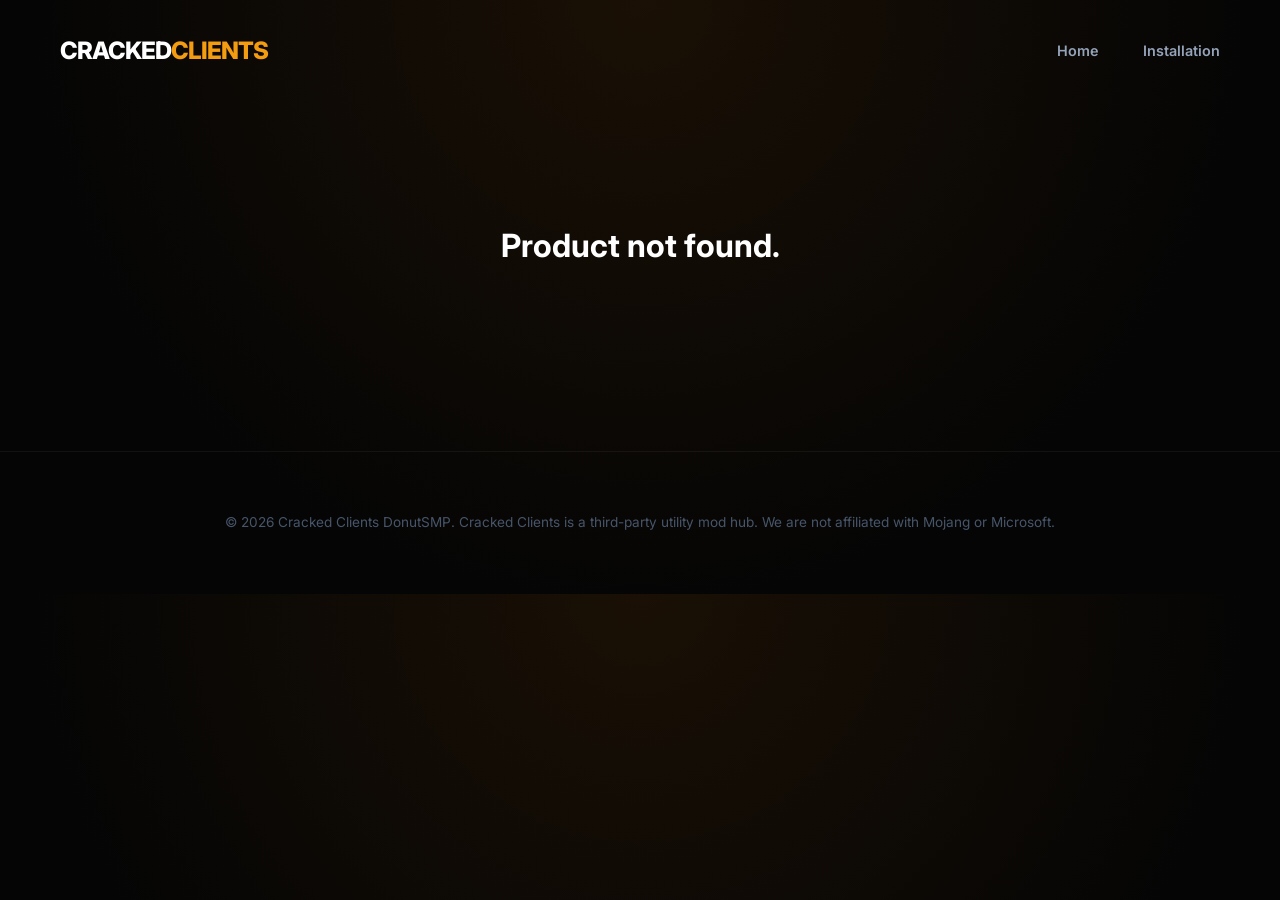
==== detail.html @ e1b6e2d9 "Improve status display logic in detail.html Refactor status element handling to add/remove class bas" ====
<!DOCTYPE html>
<html lang="en">
<head>
    <meta charset="UTF-8">
    <meta name="viewport" content="width=device-width, initial-scale=1.0">
    <title>Tool Details | Cracked Clients</title>
    <!-- Fonts and Styling -->
     <link rel="icon" href="data:image/svg+xml,<svg xmlns=%22http://www.w3.org/2000/svg%22 viewBox=%220 0 100 100%22><text y=%22.9em%22 font-size=%2290%22>🍩</text></svg>">    
    <link href="https://fonts.googleapis.com/css2?family=Inter:wght@400;600;800&display=swap" rel="stylesheet">
    <link rel="stylesheet" href="https://fonts.googleapis.com/css2?family=Material+Symbols+Outlined:opsz,wght,FILL,GRAD@24,400,0,0" />
    <link rel="stylesheet" href="style.css">
</head>
<body class="detail-page">

    <!-- Navigation Bar -->
    <nav class="navbar">
        <div class="logo">CRACKED<span>CLIENTS</span></div>
        <div class="nav-links">
            <a href="index.html">Home</a>
            <a href="index.html#installation">Installation</a>
        </div>
    </nav>

    <div class="container detail-container">
        <!-- Top Section: Main Content & Media -->
        <div class="detail-top-grid">
            <div class="main-info-card">
                <span class="status-badge" id="det-status">UNDETECTED</span>
                <h1 id="det-title" style="font-size: 3.5rem; margin: 15px 0; font-weight: 800;">Loading...</h1>
                <p id="det-desc" style="color: var(--text-dim); font-size: 1.1rem; margin-bottom: 25px;"></p>
                
                <div class="tags" id="det-tags"></div>
                
                <div class="action-btns">
                    <a href="#" class="btn-download" id="download-link">Download</a>
                    <a href="index.html" class="btn-back">Back To All Mods</a>
                </div>
            </div>

            <div class="side-panel">
                <!-- Media Card with 16:9 Aspect Ratio -->
                <div class="media-card">
                    <img src="" alt="Preview" id="det-img">
                </div>
                
                <!-- Stats Grid -->
                <div class="stats-grid">
                    <div class="stat-box">
                        <span class="req-label">MINECRAFT VERSION</span>
                        <strong id="det-ver"></strong>
                    </div>
                    <div class="stat-box">
                        <span class="req-label">REQUIREMENTS</span>
                        <strong id="det-req"></strong>
                    </div>
                    <div class="stat-box">
                        <span class="req-label">SIZE</span>
                        <strong id="det-size"></strong>
                    </div>
                    <div class="stat-box">
                        <span class="req-label">TOTAL DOWNLOADS</span>
                        <strong id="det-dl"></strong>
                    </div>
                </div>
            </div>
        </div>

        <!-- Bottom Section: Detailed Lists -->
        <div class="detail-bottom-grid">
            <div class="info-card">
                <h3 style="margin-bottom: 15px; color: var(--accent);">Highlights</h3>
                <ul id="det-highlights" class="detail-list"></ul>
            </div>
            <div class="info-card">
                <h3 style="margin-bottom: 15px; color: var(--accent);">Usage Notes</h3>
                <ul id="det-usage" class="detail-list"></ul>
            </div>
            <div class="info-card">
                <h3 style="margin-bottom: 15px; color: var(--accent);">Quick Install</h3>
                <ul class="detail-list">
                    <li>Install Fabric Loader and Fabric API</li>
                    <li>Move the jar file into .minecraft/mods</li>
                    <li>Start Minecraft with Fabric profile</li>
                </ul>
            </div>
        </div>
    </div>

    <!-- Footer -->
    <footer style="padding: 60px; text-align: center; color: #475569; font-size: 0.85rem; border-top: 1px solid rgba(255,255,255,0.05);">
        <p>&copy; 2026 Cracked Clients DonutSMP. Cracked Clients is a third-party utility mod hub. We are not affiliated with Mojang or Microsoft.</p>
    </footer>

    <!-- Logic for Dynamic Loading and Fallbacks -->
    <script>
        async function loadDetail() {
            try {
                const params = new URLSearchParams(window.location.search);
                const id = params.get('id');
                const response = await fetch('./products.json');
                const products = await response.json();
                const p = products.find(item => item.id === id);

                if (p) {
                    // Update Text Data
                    document.title = `${p.name} | Cracked Clients DonutSMP`;
                    document.getElementById('det-title').innerText = p.name;
                    const statusEl = document.getElementById('det-status');
                    statusEl.innerText = p.status;
                    if (p.status && p.status.trim().toUpperCase() === 'DETECTED') {
                        statusEl.classList.add('detected');
                    } else {
                        statusEl.classList.remove('detected');
                    }
                    document.getElementById('det-desc').innerText = p.description;
                    document.getElementById('det-ver').innerText = p.version;
                    document.getElementById('det-size').innerText = p.size;
                    document.getElementById('det-dl').innerText = p.downloads;
                    
                    // Handle Download Link
                    const dlBtn = document.getElementById('download-link');
                    dlBtn.href = p.download_url || "#";
                    // Force the browser to download the file
                    if (p.download_url && p.download_url !== "#") {
                        dlBtn.setAttribute('download', p.download_url.split('/').pop());
                    }

                    // Image Fallback Logic (16:9 branded placeholder)
                    const imgElement = document.getElementById('det-img');
                    const fallback = "https://placehold.co/1920x1080/1a1a1f/f39c12?text=For+Legal+Reason+Preview+Unavailable";

                    imgElement.src = p.image || fallback;
                    imgElement.alt = `${p.name} - DonutSMP Client Mods Preview`; 

                    imgElement.onerror = function() {
                        this.src = fallback;
                        this.alt = "Preview Unavailable for this DonutSMP Mod";
                        this.onerror = null;
                    };
                    
                    // Inject List Data
                    document.getElementById('det-tags').innerHTML = p.tags.map(t => `<span class="tag">${t}</span>`).join('');
                    document.getElementById('det-req').innerHTML = p.requirements.join('<br>');
                    document.getElementById('det-highlights').innerHTML = p.highlights.map(h => `<li>${h}</li>`).join('');
                    document.getElementById('det-usage').innerHTML = p.usage.map(u => `<li>${u}</li>`).join('');
                } else {
                    // Redirect or Error if product ID is invalid
                    document.querySelector('.detail-container').innerHTML = "<h1 style='text-align:center; padding:100px;'>Product not found.</h1>";
                }
            } catch (e) {
                console.error("Critical error loading product details:", e);
            }
        }
        
        window.addEventListener('DOMContentLoaded', loadDetail);
    </script>
</body>
</html>
---- style.css ----
/* --- Root Variables & Color Palette --- */
:root {
    --bg: #050505;
    --card-bg: rgba(20, 20, 25, 0.7);
    --accent: #f39c12; /* Brand Orange */
    --accent-alt: #e67e22;
    --text-main: #ffffff;
    --text-dim: #94a3b8;
    --glass-border: rgba(255, 255, 255, 0.08);
    --status-green: #22c55e;
    --status-red: #ef4444;
    --version-blue: #818cf8;
}

/* --- Base Styles --- */
* {
    margin: 0;
    padding: 0;
    box-sizing: border-box;
}

html {
    scroll-behavior: smooth;
    scroll-snap-type: y proximity; /* Enables magnetic scroll snapping */
}

body {
    background-color: var(--bg);
    /* Radial gradient matching the high-end gaming aesthetic */
    background-image: radial-gradient(circle at top center, #1a1005 0%, #050505 70%);
    color: var(--text-main);
    font-family: 'Inter', sans-serif;
    line-height: 1.6;
    overflow-x: hidden;
}

.container {
    max-width: 1200px;
    margin: 0 auto;
    padding: 0 20px;
}

/* --- Navigation --- */
.navbar {
    display: flex;
    justify-content: space-between;
    padding: 2rem 0;
    align-items: center;
    max-width: 1200px;
    margin: 0 auto;
    padding-left: 20px;
    padding-right: 20px;
    position: absolute;
    top: 0;
    left: 0;
    right: 0;
    z-index: 100;
}

.logo {
    font-weight: 800;
    font-size: 1.5rem;
    letter-spacing: -1px;
}

.logo span {
    color: var(--accent);
}

.nav-links a {
    color: var(--text-dim);
    text-decoration: none;
    margin-left: 2.5rem;
    font-size: 0.9rem;
    font-weight: 600;
    transition: 0.3s;
}

.nav-links a:hover {
    color: var(--accent);
}

/* --- Hero Section (Full Screen) --- */
.hero {
    height: 100vh;
    display: flex;
    flex-direction: column;
    justify-content: center;
    align-items: center;
    text-align: center;
    padding: 0 20px;
    position: relative;
    scroll-snap-align: start;
}

.hero h1 {
    font-size: 4.5rem;
    font-weight: 800;
    letter-spacing: -3px;
    margin-bottom: 20px;
    line-height: 1.1;
}

.gradient-text {
    background: linear-gradient(90deg, var(--accent), #fff);
    -webkit-background-clip: text;
    -webkit-text-fill-color: transparent;
}

.hero p {
    color: var(--text-dim);
    font-size: 1.25rem;
    max-width: 650px;
    margin: 0 auto;
}

/* Bouncing Arrow */
.scroll-indicator {
    position: absolute;
    bottom: 30px;
    left: 50%;
    transform: translateX(-50%);
    color: var(--accent);
    text-decoration: none;
    transition: 0.3s;
}

.scroll-indicator .material-symbols-outlined {
    font-size: 3rem;
    animation: bounce 2s infinite;
}

@keyframes bounce {
    0%, 20%, 50%, 80%, 100% {transform: translateY(0);}
    40% {transform: translateY(-12px);}
    60% {transform: translateY(-6px);}
}

/* --- Product Grid Section --- */
#mods {
    scroll-snap-align: start;
    padding-top: 100px;
    padding-bottom: 100px;
}

.grid {
    display: grid;
    grid-template-columns: repeat(3, 1fr);
    gap: 30px;
}

@media (max-width: 1024px) {
    .grid { grid-template-columns: repeat(2, 1fr); }
}

@media (max-width: 650px) {
    .grid { grid-template-columns: 1fr; }
    .hero h1 { font-size: 3rem; }
}

/* --- Product Card --- */
.card {
    background: var(--card-bg);
    backdrop-filter: blur(12px);
    border: 1px solid var(--glass-border);
    border-radius: 24px;
    padding: 28px;
    text-decoration: none;
    color: inherit;
    transition: all 0.4s cubic-bezier(0.175, 0.885, 0.32, 1.275);
    display: flex;
    flex-direction: column;
    position: relative;
    overflow: hidden;
}

.card:hover {
    transform: translateY(-10px);
    border-color: rgba(243, 156, 18, 0.4);
    box-shadow: 0 20px 40px rgba(0, 0, 0, 0.6);
}

.card-header h3 {
    font-size: 1.8rem;
    font-weight: 800;
    margin-bottom: 4px;
}

.version-tag {
    color: var(--version-blue);
    font-size: 0.95rem;
    font-weight: 600;
    display: block;
    margin-bottom: 15px;
}

.status-row {
    display: flex;
    align-items: center;
    gap: 10px;
    margin-bottom: 18px;
}

.status-dot {
    width: 8px;
    height: 8px;
    background: var(--status-green);
    border-radius: 50%;
    box-shadow: 0 0 10px var(--status-green);
}

.status-text {
    color: var(--status-green);
    font-weight: 800;
    font-size: 0.85rem;
    letter-spacing: 1.5px;
    text-transform: uppercase;
}

.status-row.detected .status-dot {
    background: var(--status-red);
    box-shadow: 0 0 10px var(--status-red);
}

.status-row.detected .status-text {
    color: var(--status-red);
}

.size-info {
    display: flex;
    align-items: center;
    gap: 8px;
    color: #64748b;
    font-size: 0.95rem;
    margin-bottom: 18px;
}

.size-info .material-symbols-outlined {
    font-size: 20px;
    color: #e3e3e3;
}

.card-desc {
    color: var(--text-dim);
    font-size: 1rem;
    line-height: 1.6;
    margin-bottom: 25px;
}

/* Tags & Requirements */
.tags, .req-tags {
    display: flex;
    gap: 8px;
    flex-wrap: wrap;
    margin-bottom: 15px;
}

.tag {
    background: rgba(255, 255, 255, 0.05);
    border: 1px solid var(--glass-border);
    padding: 4px 12px;
    border-radius: 10px;
    font-size: 0.8rem;
    color: #94a3b8;
}

.req-label {
    font-size: 0.7rem;
    color: #475569;
    font-weight: 800;
    display: block;
    margin-bottom: 8px;
    letter-spacing: 1px;
    text-transform: uppercase;
}

.req-tag {
    background: rgba(255, 255, 255, 0.03);
    border: 1px solid #334155;
    padding: 4px 10px;
    border-radius: 8px;
    font-size: 0.8rem;
    color: #cbd5e1;
}

.card-footer {
    display: flex;
    justify-content: space-between;
    align-items: center;
    margin-top: auto;
    padding-top: 25px;
    border-top: 1px dashed rgba(255, 255, 255, 0.1);
}

.price-label {
    font-weight: 700;
    color: #fff;
    font-size: 0.9rem;
}

.arrow {
    color: var(--accent);
    font-size: 1.8rem;
    transition: transform 0.3s ease;
}

.card:hover .arrow {
    transform: translateX(10px);
}

/* --- Installation Section --- */
.installation-section {
    background: rgba(10, 10, 15, 0.4);
    padding: 100px 0;
    border-top: 1px solid var(--glass-border);
    scroll-snap-align: start;
}

.section-header h2 {
    font-size: 3rem;
    font-weight: 800;
    background: linear-gradient(90deg, var(--accent), #fff);
    -webkit-background-clip: text;
    -webkit-text-fill-color: transparent;
    margin-bottom: 15px;
}

.steps-grid {
    display: grid;
    grid-template-columns: repeat(auto-fit, minmax(250px, 1fr));
    gap: 25px;
}

.step-card {
    background: var(--card-bg);
    border: 1px solid var(--glass-border);
    border-radius: 28px;
    padding: 40px 25px;
    text-align: center;
}

.step-number {
    width: 60px;
    height: 60px;
    background: linear-gradient(135deg, var(--accent), var(--accent-alt));
    color: #000;
    border-radius: 50%;
    display: flex;
    align-items: center;
    justify-content: center;
    font-weight: 900;
    font-size: 1.5rem;
    margin: 0 auto 25px;
}

.code-inline {
    background: rgba(243, 156, 18, 0.1);
    color: var(--accent);
    padding: 2px 6px;
    border-radius: 4px;
    font-family: monospace;
}

.key-bind {
    background: #1a1a1f;
    border: 1px solid var(--glass-border);
    color: var(--accent);
    padding: 3px 8px;
    border-radius: 6px;
    font-weight: 700;
    box-shadow: 0 2px 0 #000;
}

/* --- Detail Page Specifics --- */
.detail-container { padding-top: 120px; margin-bottom: 80px; }

.detail-top-grid {
    display: grid;
    grid-template-columns: 1.2fr 0.8fr;
    gap: 30px;
    margin-bottom: 40px;
}

@media (max-width: 900px) {
    .detail-top-grid { grid-template-columns: 1fr; }
}

.main-info-card, .info-card, .stat-box, .media-card {
    background: var(--card-bg);
    border: 1px solid var(--glass-border);
    border-radius: 20px;
    padding: 30px;
}

.media-card {
    aspect-ratio: 16 / 9;
    padding: 0;
    overflow: hidden;
    display: flex;
}

.media-card img {
    width: 100%;
    height: 100%;
    object-fit: cover;
}

.status-badge {
    background: rgba(34, 197, 94, 0.1);
    color: var(--status-green);
    padding: 6px 16px;
    border-radius: 50px;
    font-size: 0.75rem;
    font-weight: 800;
    text-transform: uppercase;
}

.status-badge.detected {
    background: rgba(239, 68, 68, 0.15);
    color: var(--status-red);
    border: 1px solid rgba(239, 68, 68, 0.3);
}

.action-btns { display: flex; gap: 15px; margin-top: 35px; }

.btn-download {
    background: linear-gradient(135deg, var(--accent), var(--accent-alt));
    padding: 14px 35px;
    border-radius: 12px;
    text-decoration: none;
    font-weight: 800;
    color: #000;
    transition: 0.3s;
}

.btn-download:hover { transform: translateY(-3px); filter: brightness(1.1); }

.btn-back {
    background: rgba(255, 255, 255, 0.05);
    border: 1px solid var(--glass-border);
    padding: 14px 25px;
    border-radius: 12px;
    text-decoration: none;
    color: white;
    transition: 0.3s;
}

.btn-back:hover { background: rgba(255,255,255,0.1); color: var(--accent); }

.stats-grid { display: grid; grid-template-columns: 1fr 1fr; gap: 15px; margin-top: 20px; }

.stat-box strong { display: block; font-size: 1.1rem; color: #fff; margin-top: 5px; }

.detail-bottom-grid {
    display: grid;
    grid-template-columns: repeat(3, 1fr);
    gap: 20px;
}

@media (max-width: 900px) {
    .detail-bottom-grid { grid-template-columns: 1fr; }
}

.detail-list { list-style: none; padding-top: 15px; }

.detail-list li {
    color: var(--text-dim);
    font-size: 0.95rem;
    margin-bottom: 12px;
    padding-left: 25px;
    position: relative;
}

.detail-list li::before {
    content: "•";
    color: var(--accent);
    position: absolute;
    left: 0;
    font-weight: bold;
}

/* Update this section in your style.css */
.step-card a {
    color: var(--accent); /* Forces the link to be brand orange */
    text-decoration: none;
    font-weight: 600;
    transition: 0.3s;
}

.step-card a:hover {
    text-decoration: underline;
    filter: brightness(1.2);
}

/* Optional: Ensure it stays orange even after being clicked */
.step-card a:visited {
    color: var(--accent);
}

/* --- Warning Modal Popup for Detected Mods --- */
.modal-overlay {
    position: fixed;
    top: 0;
    left: 0;
    width: 100vw;
    height: 100vh;
    background: rgba(0, 0, 0, 0.8);
    backdrop-filter: blur(10px);
    -webkit-backdrop-filter: blur(10px);
    display: flex;
    align-items: center;
    justify-content: center;
    z-index: 10000;
    padding: 20px;
    opacity: 0;
    visibility: hidden;
    transition: opacity 0.25s ease, visibility 0.25s ease;
}

.modal-overlay.active {
    opacity: 1;
    visibility: visible;
}

.modal-box {
    background: #111116;
    border: 1px solid rgba(239, 68, 68, 0.4);
    box-shadow: 0 25px 60px rgba(0, 0, 0, 0.9), 0 0 50px rgba(239, 68, 68, 0.2);
    border-radius: 24px;
    max-width: 480px;
    width: 100%;
    padding: 35px 30px;
    text-align: center;
    transform: scale(0.92) translateY(15px);
    transition: transform 0.3s cubic-bezier(0.175, 0.885, 0.32, 1.275);
    position: relative;
}

.modal-overlay.active .modal-box {
    transform: scale(1) translateY(0);
}

.modal-icon-wrapper {
    width: 72px;
    height: 72px;
    margin: 0 auto 20px;
    border-radius: 50%;
    background: rgba(239, 68, 68, 0.12);
    border: 1px solid rgba(239, 68, 68, 0.3);
    display: flex;
    align-items: center;
    justify-content: center;
    box-shadow: 0 0 25px rgba(239, 68, 68, 0.25);
}

.modal-icon-wrapper .material-symbols-outlined {
    font-size: 38px;
    color: var(--status-red);
}

.modal-title {
    font-size: 1.4rem;
    font-weight: 800;
    color: #ffffff;
    margin-bottom: 12px;
    letter-spacing: -0.5px;
}

.modal-warning-text {
    color: var(--status-red);
    font-weight: 800;
    font-size: 1.05rem;
    margin-bottom: 12px;
    letter-spacing: 0.5px;
    line-height: 1.4;
    text-transform: uppercase;
}

.modal-desc {
    color: var(--text-dim);
    font-size: 0.95rem;
    line-height: 1.5;
    margin-bottom: 28px;
}

.modal-actions {
    display: flex;
    gap: 12px;
    justify-content: center;
}

.btn-modal-cancel {
    flex: 1;
    padding: 13px 20px;
    border-radius: 12px;
    background: rgba(255, 255, 255, 0.06);
    border: 1px solid var(--glass-border);
    color: #fff;
    font-weight: 700;
    font-size: 0.95rem;
    cursor: pointer;
    font-family: inherit;
    transition: 0.2s;
}

.btn-modal-cancel:hover {
    background: rgba(255, 255, 255, 0.12);
    color: #fff;
}

.btn-modal-proceed {
    flex: 1;
    padding: 13px 20px;
    border-radius: 12px;
    background: linear-gradient(135deg, #ef4444, #b91c1c);
    border: none;
    color: #fff;
    font-weight: 800;
    font-size: 0.95rem;
    cursor: pointer;
    text-decoration: none;
    display: inline-flex;
    align-items: center;
    justify-content: center;
    font-family: inherit;
    transition: 0.2s;
    box-shadow: 0 4px 15px rgba(239, 68, 68, 0.4);
}

.btn-modal-proceed:hover {
    filter: brightness(1.15);
    transform: translateY(-2px);
}
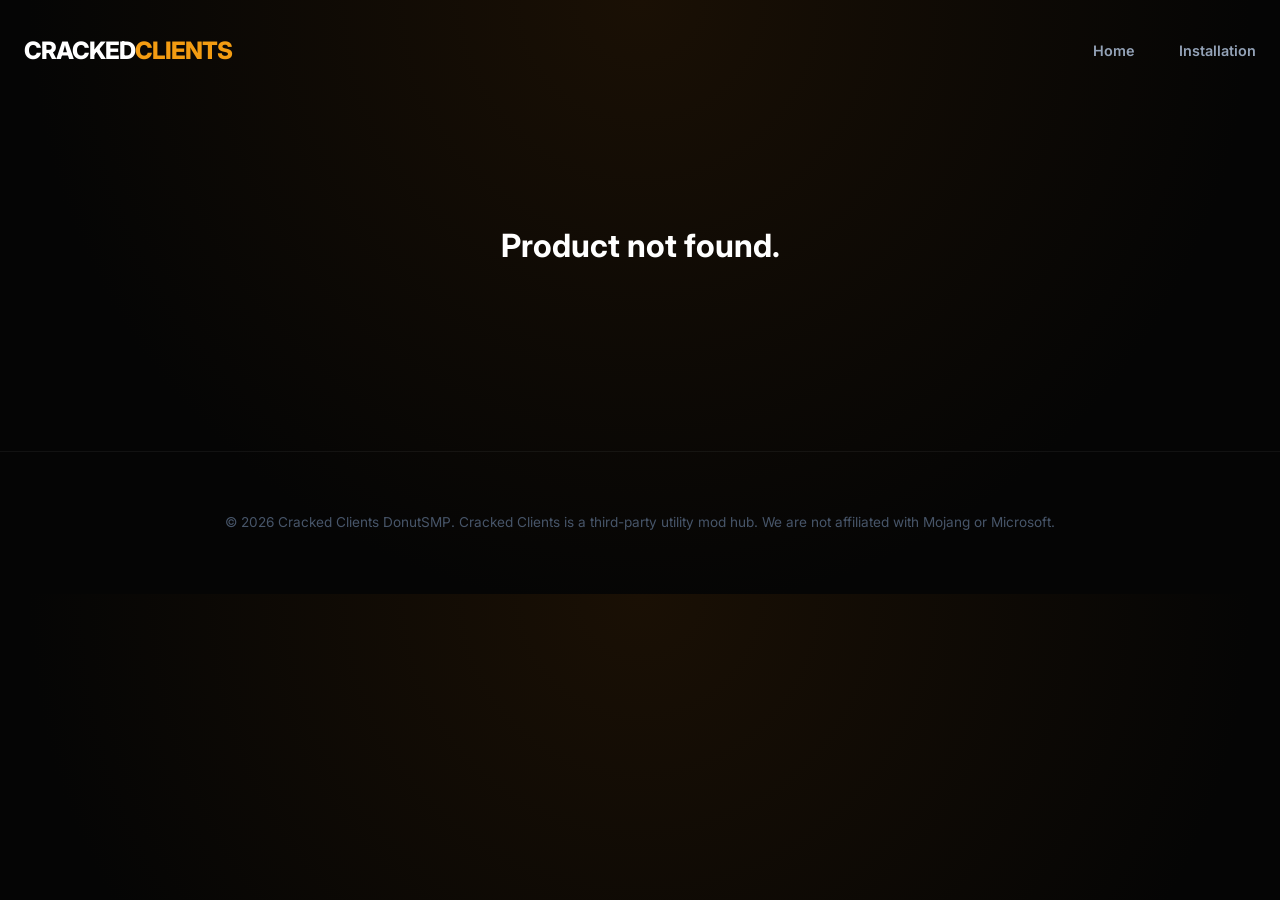
==== commit e6c643b7: "Improve download link and version modal handling Refactor download link handling and version selecti" ====
--- a/detail.html
+++ b/detail.html
@@ -1,15 +1,44 @@
 <!DOCTYPE html>
 <html lang="en">
+
 <head>
     <meta charset="UTF-8">
     <meta name="viewport" content="width=device-width, initial-scale=1.0">
-    <title>Tool Details | Cracked Clients</title>
+    <title>Tool Details | Cracked Clients DonutSMP</title>
+
+    <!-- SEO & Metadata -->
+    <meta name="description" id="meta-desc"
+        content="Download undetected DonutSMP clients, cheats, and mods with direct download links and full installation guides.">
+    <meta name="keywords"
+        content="DonutSMP cheat, DonutSMP client, Meteor Client, Krypton Client, Vape V4, DonutSMP mods, DonutSMP Rig, free Minecraft clients">
+    <meta name="robots" content="index, follow">
+
+    <!-- Open Graph / Discord Embeds -->
+    <meta property="og:type" content="website">
+    <meta property="og:title" id="og-title" content="Tool Details | Cracked Clients DonutSMP">
+    <meta property="og:description" id="og-desc"
+        content="Download undetected DonutSMP clients, cheats, and mods with direct download links.">
+    <meta property="og:image" id="og-img" content="https://donutsmp-mods.github.io/img/krypton.png">
+
+    <!-- Twitter Card -->
+    <meta name="twitter:card" content="summary_large_image">
+    <meta name="twitter:title" id="tw-title" content="Tool Details | Cracked Clients DonutSMP">
+    <meta name="twitter:description" id="tw-desc"
+        content="Download undetected DonutSMP clients, cheats, and mods with direct download links.">
+    <meta name="twitter:image" id="tw-img" content="https://donutsmp-mods.github.io/img/krypton.png">
+
+    <!-- Favicon & Search Engine Logos -->
+    <link rel="icon" type="image/x-icon" href="favicon.ico">
+    <link rel="icon" type="image/png" sizes="192x192" href="favicon.png">
+    <link rel="apple-touch-icon" href="favicon.png">
+
     <!-- Fonts and Styling -->
-     <link rel="icon" href="data:image/svg+xml,<svg xmlns=%22http://www.w3.org/2000/svg%22 viewBox=%220 0 100 100%22><text y=%22.9em%22 font-size=%2290%22>🍩</text></svg>">    
     <link href="https://fonts.googleapis.com/css2?family=Inter:wght@400;600;800&display=swap" rel="stylesheet">
-    <link rel="stylesheet" href="https://fonts.googleapis.com/css2?family=Material+Symbols+Outlined:opsz,wght,FILL,GRAD@24,400,0,0" />
+    <link rel="stylesheet"
+        href="https://fonts.googleapis.com/css2?family=Material+Symbols+Outlined:opsz,wght,FILL,GRAD@24,400,0,0" />
     <link rel="stylesheet" href="style.css">
 </head>
+
 <body class="detail-page">
 
     <!-- Navigation Bar -->
@@ -28,9 +57,9 @@
                 <span class="status-badge" id="det-status">UNDETECTED</span>
                 <h1 id="det-title" style="font-size: 3.5rem; margin: 15px 0; font-weight: 800;">Loading...</h1>
                 <p id="det-desc" style="color: var(--text-dim); font-size: 1.1rem; margin-bottom: 25px;"></p>
-                
+
                 <div class="tags" id="det-tags"></div>
-                
+
                 <div class="action-btns">
                     <a href="#" class="btn-download" id="download-link">Download</a>
                     <a href="index.html" class="btn-back">Back To All Mods</a>
@@ -42,7 +71,7 @@
                 <div class="media-card">
                     <img src="" alt="Preview" id="det-img">
                 </div>
-                
+
                 <!-- Stats Grid -->
                 <div class="stats-grid">
                     <div class="stat-box">
@@ -86,12 +115,31 @@
         </div>
     </div>
 
+    <!-- Version Selection Modal -->
+    <div id="version-modal" class="modal-overlay">
+        <div class="modal-box version-modal-box">
+            <button type="button" class="modal-close-btn" id="version-modal-close" aria-label="Close modal">&times;</button>
+            <div class="version-modal-header">
+                <div class="version-modal-icon">
+                    <span class="material-symbols-outlined">download_for_offline</span>
+                </div>
+                <h3 class="modal-title" id="version-modal-title">Select Version</h3>
+                <p class="modal-desc" id="version-modal-desc">Choose your preferred client release to download:</p>
+            </div>
+            <div class="version-list" id="version-list-container">
+                <!-- Dynamically populated from products.json -->
+            </div>
+        </div>
+    </div>
+
     <!-- Footer -->
-    <footer style="padding: 60px; text-align: center; color: #475569; font-size: 0.85rem; border-top: 1px solid rgba(255,255,255,0.05);">
-        <p>&copy; 2026 Cracked Clients DonutSMP. Cracked Clients is a third-party utility mod hub. We are not affiliated with Mojang or Microsoft.</p>
+    <footer
+        style="padding: 60px; text-align: center; color: #475569; font-size: 0.85rem; border-top: 1px solid rgba(255,255,255,0.05);">
+        <p>&copy; 2026 Cracked Clients DonutSMP. Cracked Clients is a third-party utility mod hub. We are not affiliated
+            with Mojang or Microsoft.</p>
     </footer>
 
-    <!-- Logic for Dynamic Loading and Fallbacks -->
+    <!-- Logic for Dynamic Loading, Fallbacks & Version Selection -->
     <script>
         async function loadDetail() {
             try {
@@ -102,8 +150,49 @@
                 const p = products.find(item => item.id === id);
 
                 if (p) {
-                    // Update Text Data
+                    // Update Page Title and SEO Meta Tags dynamically
                     document.title = `${p.name} | Cracked Clients DonutSMP`;
+                    
+                    // Set dynamic canonical URL and og:url for each individual mod
+                    let canonicalTag = document.querySelector('link[rel="canonical"]');
+                    if (!canonicalTag) {
+                        canonicalTag = document.createElement('link');
+                        canonicalTag.rel = 'canonical';
+                        document.head.appendChild(canonicalTag);
+                    }
+                    canonicalTag.href = window.location.href;
+
+                    let ogUrl = document.querySelector('meta[property="og:url"]');
+                    if (!ogUrl) {
+                        ogUrl = document.createElement('meta');
+                        ogUrl.setAttribute('property', 'og:url');
+                        document.head.appendChild(ogUrl);
+                    }
+                    ogUrl.setAttribute('content', window.location.href);
+
+                    const metaDesc = document.getElementById('meta-desc');
+                    if (metaDesc) metaDesc.setAttribute('content', p.description);
+
+                    const ogTitle = document.getElementById('og-title');
+                    if (ogTitle) ogTitle.setAttribute('content', `${p.name} | Cracked Clients DonutSMP`);
+
+                    const ogDesc = document.getElementById('og-desc');
+                    if (ogDesc) ogDesc.setAttribute('content', p.description);
+
+                    const twTitle = document.getElementById('tw-title');
+                    if (twTitle) twTitle.setAttribute('content', `${p.name} | Cracked Clients DonutSMP`);
+
+                    const twDesc = document.getElementById('tw-desc');
+                    if (twDesc) twDesc.setAttribute('content', p.description);
+
+                    if (p.image) {
+                        const fullImageUrl = new URL(p.image, window.location.href).href;
+                        const ogImg = document.getElementById('og-img');
+                        if (ogImg) ogImg.setAttribute('content', fullImageUrl);
+                        const twImg = document.getElementById('tw-img');
+                        if (twImg) twImg.setAttribute('content', fullImageUrl);
+                    }
+
                     document.getElementById('det-title').innerText = p.name;
                     const statusEl = document.getElementById('det-status');
                     statusEl.innerText = p.status;
@@ -116,28 +205,115 @@
                     document.getElementById('det-ver').innerText = p.version;
                     document.getElementById('det-size').innerText = p.size;
                     document.getElementById('det-dl').innerText = p.downloads;
-                    
-                    // Handle Download Link
-                    const dlBtn = document.getElementById('download-link');
-                    dlBtn.href = p.download_url || "#";
-                    // Force the browser to download the file
-                    if (p.download_url && p.download_url !== "#") {
-                        dlBtn.setAttribute('download', p.download_url.split('/').pop());
-                    }
+
+                        // Handle Download Link and Version Selection Modal
+                        const dlBtn = document.getElementById('download-link');
+                        const versionModal = document.getElementById('version-modal');
+                        const versionListContainer = document.getElementById('version-list-container');
+                        const versionModalClose = document.getElementById('version-modal-close');
+
+                        function trackDownload(modId) {
+                            if (!modId) return;
+                            try {
+                                fetch(`https://countapi.mileshilliard.com/api/v1/hit/donutsmp_v1_${modId}`, { method: 'GET', mode: 'cors' }).catch(() => {});
+                            } catch (err) {}
+                        }
+
+                        if (p.versions && Array.isArray(p.versions) && p.versions.length > 1) {
+                            // Render Version Selection Options
+                            document.getElementById('version-modal-title').innerText = `Select ${p.name} Version`;
+                            document.getElementById('version-modal-desc').innerText = `Choose your Minecraft version build for ${p.name}:`;
+                            
+                            versionListContainer.innerHTML = p.versions.map(v => {
+                                let badgeList = [];
+                                if (Array.isArray(v.badges)) {
+                                    badgeList = v.badges;
+                                } else if (v.badge) {
+                                    badgeList = [v.badge];
+                                }
+
+                                const badgesHtml = badgeList.map(b => {
+                                    const bLower = b.toLowerCase();
+                                    let colorClass = 'alt';
+                                    if (bLower.includes('recommend')) colorClass = '';
+                                    else if (bLower.includes('latest') || bLower.includes('active') || bLower.includes('stable')) colorClass = 'green';
+                                    else if (bLower.includes('opsec') || bLower.includes('fabric')) colorClass = 'blue';
+                                    else if (bLower.includes('bypass') || bLower.includes('stealth')) colorClass = 'purple';
+                                    return `<span class="version-badge ${colorClass}">${b}</span>`;
+                                }).join('');
+
+                                const fileName = v.download_url ? v.download_url.split('/').pop() : 'client.jar';
+                                return `
+                                    <div class="version-item-card">
+                                        <div class="version-item-info">
+                                            <div class="version-item-title-row">
+                                                <span class="version-item-name">${v.name || v.version}</span>
+                                                ${badgesHtml}
+                                            </div>
+                                            ${v.desc ? `<p class="version-item-desc">${v.desc}</p>` : ''}
+                                            <span class="version-item-meta">
+                                                <span class="material-symbols-outlined" style="font-size:16px;">folder_zip</span>
+                                                ${v.size || p.size}
+                                            </span>
+                                        </div>
+                                        <a href="${v.download_url || '#'}" download="${fileName}" class="btn-version-download">
+                                            <span class="material-symbols-outlined" style="font-size:18px;">download</span>
+                                            Download
+                                        </a>
+                                    </div>
+                                `;
+                            }).join('');
+
+                            // Attach tracking to version buttons
+                            versionListContainer.querySelectorAll('.btn-version-download').forEach(btn => {
+                                btn.addEventListener('click', () => trackDownload(p.id));
+                            });
+
+                            // Open modal on Download button click
+                            dlBtn.addEventListener('click', function(e) {
+                                e.preventDefault();
+                                versionModal.classList.add('active');
+                            });
+
+                            // Modal Close Listeners
+                            versionModalClose.addEventListener('click', function() {
+                                versionModal.classList.remove('active');
+                            });
+
+                            versionModal.addEventListener('click', function(e) {
+                                if (e.target === versionModal) {
+                                    versionModal.classList.remove('active');
+                                }
+                            });
+
+                            // Close on ESC key
+                            document.addEventListener('keydown', function(e) {
+                                if (e.key === 'Escape' && versionModal.classList.contains('active')) {
+                                    versionModal.classList.remove('active');
+                                }
+                            });
+                        } else {
+                            // Single version direct download
+                            dlBtn.href = p.download_url || "#";
+                            if (p.download_url && p.download_url !== "#") {
+                                dlBtn.setAttribute('download', p.download_url.split('/').pop());
+                            }
+                            dlBtn.addEventListener('click', () => trackDownload(p.id));
+                        }
 
                     // Image Fallback Logic (16:9 branded placeholder)
                     const imgElement = document.getElementById('det-img');
                     const fallback = "https://placehold.co/1920x1080/1a1a1f/f39c12?text=For+Legal+Reason+Preview+Unavailable";
 
                     imgElement.src = p.image || fallback;
-                    imgElement.alt = `${p.name} - DonutSMP Client Mods Preview`; 
-
-                    imgElement.onerror = function() {
+                    imgElement.alt = `${p.name} - DonutSMP Client Mods Preview`;
+
+                    imgElement.onerror = function () {
                         this.src = fallback;
                         this.alt = "Preview Unavailable for this DonutSMP Mod";
                         this.onerror = null;
                     };
-                    
+
                     // Inject List Data
                     document.getElementById('det-tags').innerHTML = p.tags.map(t => `<span class="tag">${t}</span>`).join('');
                     document.getElementById('det-req').innerHTML = p.requirements.join('<br>');
@@ -151,8 +327,9 @@
                 console.error("Critical error loading product details:", e);
             }
         }
-        
+
         window.addEventListener('DOMContentLoaded', loadDetail);
     </script>
 </body>
+
 </html>
--- a/style.css
+++ b/style.css
@@ -2,7 +2,8 @@
 :root {
     --bg: #050505;
     --card-bg: rgba(20, 20, 25, 0.7);
-    --accent: #f39c12; /* Brand Orange */
+    --accent: #f39c12;
+    /* Brand Orange */
     --accent-alt: #e67e22;
     --text-main: #ffffff;
     --text-dim: #94a3b8;
@@ -21,7 +22,8 @@
 
 html {
     scroll-behavior: smooth;
-    scroll-snap-type: y proximity; /* Enables magnetic scroll snapping */
+    scroll-snap-type: y proximity;
+    /* Enables magnetic scroll snapping */
 }
 
 body {
@@ -35,9 +37,9 @@
 }
 
 .container {
-    max-width: 1200px;
+    max-width: 1280px;
     margin: 0 auto;
-    padding: 0 20px;
+    padding: 0 24px;
 }
 
 /* --- Navigation --- */
@@ -46,10 +48,10 @@
     justify-content: space-between;
     padding: 2rem 0;
     align-items: center;
-    max-width: 1200px;
+    max-width: 1280px;
     margin: 0 auto;
-    padding-left: 20px;
-    padding-right: 20px;
+    padding-left: 24px;
+    padding-right: 24px;
     position: absolute;
     top: 0;
     left: 0;
@@ -131,9 +133,22 @@
 }
 
 @keyframes bounce {
-    0%, 20%, 50%, 80%, 100% {transform: translateY(0);}
-    40% {transform: translateY(-12px);}
-    60% {transform: translateY(-6px);}
+
+    0%,
+    20%,
+    50%,
+    80%,
+    100% {
+        transform: translateY(0);
+    }
+
+    40% {
+        transform: translateY(-12px);
+    }
+
+    60% {
+        transform: translateY(-6px);
+    }
 }
 
 /* --- Product Grid Section --- */
@@ -145,60 +160,90 @@
 
 .grid {
     display: grid;
-    grid-template-columns: repeat(3, 1fr);
-    gap: 30px;
-}
-
-@media (max-width: 1024px) {
-    .grid { grid-template-columns: repeat(2, 1fr); }
-}
-
-@media (max-width: 650px) {
-    .grid { grid-template-columns: 1fr; }
-    .hero h1 { font-size: 3rem; }
+    grid-template-columns: repeat(4, 1fr);
+    gap: 20px;
+}
+
+@media (max-width: 1180px) {
+    .grid {
+        grid-template-columns: repeat(3, 1fr);
+        gap: 18px;
+    }
+}
+
+@media (max-width: 860px) {
+    .grid {
+        grid-template-columns: repeat(2, 1fr);
+        gap: 16px;
+    }
+}
+
+@media (max-width: 540px) {
+    .grid {
+        grid-template-columns: 1fr;
+    }
+
+    .hero h1 {
+        font-size: 2.8rem;
+    }
 }
 
 /* --- Product Card --- */
 .card {
     background: var(--card-bg);
     backdrop-filter: blur(12px);
+    -webkit-backdrop-filter: blur(12px);
     border: 1px solid var(--glass-border);
-    border-radius: 24px;
-    padding: 28px;
+    border-radius: 20px;
+    padding: 24px 20px;
     text-decoration: none;
     color: inherit;
-    transition: all 0.4s cubic-bezier(0.175, 0.885, 0.32, 1.275);
+    transition: all 0.35s cubic-bezier(0.175, 0.885, 0.32, 1.275);
     display: flex;
     flex-direction: column;
+    height: 100%;
     position: relative;
     overflow: hidden;
 }
 
 .card:hover {
-    transform: translateY(-10px);
-    border-color: rgba(243, 156, 18, 0.4);
-    box-shadow: 0 20px 40px rgba(0, 0, 0, 0.6);
+    transform: translateY(-8px);
+    border-color: rgba(243, 156, 18, 0.45);
+    box-shadow: 0 16px 36px rgba(0, 0, 0, 0.6), 0 0 20px rgba(243, 156, 18, 0.08);
+}
+
+.card-content {
+    display: flex;
+    flex-direction: column;
+    height: 100%;
+    flex: 1;
 }
 
 .card-header h3 {
-    font-size: 1.8rem;
+    font-size: 1.35rem;
     font-weight: 800;
     margin-bottom: 4px;
+    line-height: 1.3;
+    display: -webkit-box;
+    -webkit-line-clamp: 1;
+    -webkit-box-orient: vertical;
+    overflow: hidden;
+    text-overflow: ellipsis;
 }
 
 .version-tag {
     color: var(--version-blue);
-    font-size: 0.95rem;
+    font-size: 0.85rem;
     font-weight: 600;
     display: block;
-    margin-bottom: 15px;
+    margin-bottom: 12px;
 }
 
 .status-row {
     display: flex;
     align-items: center;
-    gap: 10px;
-    margin-bottom: 18px;
+    gap: 8px;
+    margin-bottom: 12px;
 }
 
 .status-dot {
@@ -206,20 +251,21 @@
     height: 8px;
     background: var(--status-green);
     border-radius: 50%;
-    box-shadow: 0 0 10px var(--status-green);
+    box-shadow: 0 0 8px var(--status-green);
+    flex-shrink: 0;
 }
 
 .status-text {
     color: var(--status-green);
     font-weight: 800;
-    font-size: 0.85rem;
-    letter-spacing: 1.5px;
+    font-size: 0.8rem;
+    letter-spacing: 1.2px;
     text-transform: uppercase;
 }
 
 .status-row.detected .status-dot {
     background: var(--status-red);
-    box-shadow: 0 0 10px var(--status-red);
+    box-shadow: 0 0 8px var(--status-red);
 }
 
 .status-row.detected .status-text {
@@ -229,58 +275,73 @@
 .size-info {
     display: flex;
     align-items: center;
-    gap: 8px;
+    gap: 6px;
     color: #64748b;
-    font-size: 0.95rem;
-    margin-bottom: 18px;
+    font-size: 0.85rem;
+    margin-bottom: 14px;
 }
 
 .size-info .material-symbols-outlined {
-    font-size: 20px;
-    color: #e3e3e3;
+    font-size: 18px;
+    color: #94a3b8;
 }
 
 .card-desc {
     color: var(--text-dim);
-    font-size: 1rem;
-    line-height: 1.6;
-    margin-bottom: 25px;
+    font-size: 0.9rem;
+    line-height: 1.55;
+    margin-bottom: 16px;
+    /* Truncate long descriptions with ellipsis while preserving full HTML for SEO */
+    display: -webkit-box;
+    -webkit-line-clamp: 3;
+    -webkit-box-orient: vertical;
+    overflow: hidden;
+    text-overflow: ellipsis;
+    min-height: 4.2em; /* Ensures equal baseline across all cards */
 }
 
 /* Tags & Requirements */
-.tags, .req-tags {
-    display: flex;
-    gap: 8px;
+.tags,
+.req-tags {
+    display: flex;
+    gap: 6px;
     flex-wrap: wrap;
-    margin-bottom: 15px;
+    margin-bottom: 12px;
 }
 
 .tag {
     background: rgba(255, 255, 255, 0.05);
     border: 1px solid var(--glass-border);
-    padding: 4px 12px;
-    border-radius: 10px;
-    font-size: 0.8rem;
+    padding: 3px 9px;
+    border-radius: 6px;
+    font-size: 0.72rem;
     color: #94a3b8;
+    white-space: nowrap;
+}
+
+.requirements {
+    margin-top: auto;
+    margin-bottom: 14px;
 }
 
 .req-label {
-    font-size: 0.7rem;
+    font-size: 0.68rem;
     color: #475569;
     font-weight: 800;
     display: block;
-    margin-bottom: 8px;
-    letter-spacing: 1px;
+    margin-bottom: 6px;
+    letter-spacing: 0.8px;
     text-transform: uppercase;
 }
 
 .req-tag {
     background: rgba(255, 255, 255, 0.03);
     border: 1px solid #334155;
-    padding: 4px 10px;
-    border-radius: 8px;
-    font-size: 0.8rem;
+    padding: 3px 8px;
+    border-radius: 6px;
+    font-size: 0.72rem;
     color: #cbd5e1;
+    white-space: nowrap;
 }
 
 .card-footer {
@@ -288,24 +349,24 @@
     justify-content: space-between;
     align-items: center;
     margin-top: auto;
-    padding-top: 25px;
+    padding-top: 16px;
     border-top: 1px dashed rgba(255, 255, 255, 0.1);
 }
 
 .price-label {
     font-weight: 700;
     color: #fff;
-    font-size: 0.9rem;
+    font-size: 0.85rem;
 }
 
 .arrow {
     color: var(--accent);
-    font-size: 1.8rem;
+    font-size: 1.4rem;
     transition: transform 0.3s ease;
 }
 
 .card:hover .arrow {
-    transform: translateX(10px);
+    transform: translateX(6px);
 }
 
 /* --- Installation Section --- */
@@ -316,13 +377,23 @@
     scroll-snap-align: start;
 }
 
-.section-header h2 {
-    font-size: 3rem;
-    font-weight: 800;
-    background: linear-gradient(90deg, var(--accent), #fff);
+.installation-section .section-header {
+    text-align: center;
+    margin-bottom: 50px;
+}
+
+.installation-section .section-header h2 {
+    font-size: 2.8rem;
+    font-weight: 800;
+    background: linear-gradient(135deg, #ffffff 40%, var(--accent) 100%);
     -webkit-background-clip: text;
     -webkit-text-fill-color: transparent;
-    margin-bottom: 15px;
+    margin-bottom: 12px;
+}
+
+.installation-section .section-header p {
+    color: var(--text-dim);
+    font-size: 1.05rem;
 }
 
 .steps-grid {
@@ -372,7 +443,10 @@
 }
 
 /* --- Detail Page Specifics --- */
-.detail-container { padding-top: 120px; margin-bottom: 80px; }
+.detail-container {
+    padding-top: 120px;
+    margin-bottom: 80px;
+}
 
 .detail-top-grid {
     display: grid;
@@ -382,10 +456,15 @@
 }
 
 @media (max-width: 900px) {
-    .detail-top-grid { grid-template-columns: 1fr; }
-}
-
-.main-info-card, .info-card, .stat-box, .media-card {
+    .detail-top-grid {
+        grid-template-columns: 1fr;
+    }
+}
+
+.main-info-card,
+.info-card,
+.stat-box,
+.media-card {
     background: var(--card-bg);
     border: 1px solid var(--glass-border);
     border-radius: 20px;
@@ -421,7 +500,11 @@
     border: 1px solid rgba(239, 68, 68, 0.3);
 }
 
-.action-btns { display: flex; gap: 15px; margin-top: 35px; }
+.action-btns {
+    display: flex;
+    gap: 15px;
+    margin-top: 35px;
+}
 
 .btn-download {
     background: linear-gradient(135deg, var(--accent), var(--accent-alt));
@@ -433,7 +516,10 @@
     transition: 0.3s;
 }
 
-.btn-download:hover { transform: translateY(-3px); filter: brightness(1.1); }
+.btn-download:hover {
+    transform: translateY(-3px);
+    filter: brightness(1.1);
+}
 
 .btn-back {
     background: rgba(255, 255, 255, 0.05);
@@ -445,11 +531,24 @@
     transition: 0.3s;
 }
 
-.btn-back:hover { background: rgba(255,255,255,0.1); color: var(--accent); }
-
-.stats-grid { display: grid; grid-template-columns: 1fr 1fr; gap: 15px; margin-top: 20px; }
-
-.stat-box strong { display: block; font-size: 1.1rem; color: #fff; margin-top: 5px; }
+.btn-back:hover {
+    background: rgba(255, 255, 255, 0.1);
+    color: var(--accent);
+}
+
+.stats-grid {
+    display: grid;
+    grid-template-columns: 1fr 1fr;
+    gap: 15px;
+    margin-top: 20px;
+}
+
+.stat-box strong {
+    display: block;
+    font-size: 1.1rem;
+    color: #fff;
+    margin-top: 5px;
+}
 
 .detail-bottom-grid {
     display: grid;
@@ -458,10 +557,15 @@
 }
 
 @media (max-width: 900px) {
-    .detail-bottom-grid { grid-template-columns: 1fr; }
-}
-
-.detail-list { list-style: none; padding-top: 15px; }
+    .detail-bottom-grid {
+        grid-template-columns: 1fr;
+    }
+}
+
+.detail-list {
+    list-style: none;
+    padding-top: 15px;
+}
 
 .detail-list li {
     color: var(--text-dim);
@@ -481,7 +585,8 @@
 
 /* Update this section in your style.css */
 .step-card a {
-    color: var(--accent); /* Forces the link to be brand orange */
+    color: var(--accent);
+    /* Forces the link to be brand orange */
     text-decoration: none;
     font-weight: 600;
     transition: 0.3s;
@@ -631,3 +736,367 @@
     filter: brightness(1.15);
     transform: translateY(-2px);
 }
+
+/* --- Version Selection Modal --- */
+.version-modal-box {
+    max-width: 520px;
+    border-color: rgba(243, 156, 18, 0.35);
+    box-shadow: 0 25px 60px rgba(0, 0, 0, 0.9), 0 0 50px rgba(243, 156, 18, 0.15);
+    padding: 35px 28px;
+    text-align: left;
+    position: relative;
+}
+
+.modal-close-btn {
+    position: absolute;
+    top: 16px;
+    right: 20px;
+    background: transparent;
+    border: none;
+    color: #64748b;
+    font-size: 2rem;
+    cursor: pointer;
+    line-height: 1;
+    transition: color 0.2s, transform 0.2s;
+}
+
+.modal-close-btn:hover {
+    color: #fff;
+    transform: rotate(90deg);
+}
+
+.version-modal-header {
+    text-align: center;
+    margin-bottom: 20px;
+}
+
+.version-modal-icon {
+    width: 65px;
+    height: 65px;
+    margin: 0 auto 16px;
+    border-radius: 50%;
+    background: rgba(243, 156, 18, 0.12);
+    border: 1px solid rgba(243, 156, 18, 0.3);
+    display: flex;
+    align-items: center;
+    justify-content: center;
+    box-shadow: 0 0 25px rgba(243, 156, 18, 0.2);
+}
+
+.version-modal-icon .material-symbols-outlined {
+    font-size: 34px;
+    color: var(--accent);
+}
+
+.version-list {
+    display: flex;
+    flex-direction: column;
+    gap: 12px;
+}
+
+.version-item-card {
+    background: rgba(255, 255, 255, 0.03);
+    border: 1px solid rgba(255, 255, 255, 0.08);
+    border-radius: 16px;
+    padding: 16px 18px;
+    display: flex;
+    align-items: center;
+    justify-content: space-between;
+    gap: 14px;
+    transition: all 0.25s ease;
+}
+
+.version-item-card:hover {
+    background: rgba(243, 156, 18, 0.06);
+    border-color: rgba(243, 156, 18, 0.4);
+    transform: translateY(-2px);
+    box-shadow: 0 8px 20px rgba(0, 0, 0, 0.4);
+}
+
+.version-item-info {
+    display: flex;
+    flex-direction: column;
+    gap: 5px;
+    flex: 1;
+}
+
+.version-item-title-row {
+    display: flex;
+    align-items: center;
+    gap: 8px;
+    flex-wrap: wrap;
+}
+
+.version-item-name {
+    font-size: 1.05rem;
+    font-weight: 800;
+    color: #fff;
+}
+
+.version-badge {
+    font-size: 0.7rem;
+    font-weight: 800;
+    padding: 2px 8px;
+    border-radius: 6px;
+    text-transform: uppercase;
+    background: rgba(243, 156, 18, 0.2);
+    color: var(--accent);
+    border: 1px solid rgba(243, 156, 18, 0.4);
+    letter-spacing: 0.5px;
+}
+
+.version-badge.green,
+.version-badge.latest,
+.version-badge.active {
+    background: rgba(34, 197, 94, 0.15);
+    color: #4ade80;
+    border-color: rgba(34, 197, 94, 0.35);
+}
+
+.version-badge.blue,
+.version-badge.opsec,
+.version-badge.fabric {
+    background: rgba(59, 130, 246, 0.15);
+    color: #60a5fa;
+    border-color: rgba(59, 130, 246, 0.35);
+}
+
+.version-badge.purple,
+.version-badge.bypass {
+    background: rgba(168, 85, 247, 0.15);
+    color: #c084fc;
+    border-color: rgba(168, 85, 247, 0.35);
+}
+
+.version-badge.alt,
+.version-badge.gray,
+.version-badge.legacy {
+    background: rgba(148, 163, 184, 0.12);
+    color: #94a3b8;
+    border-color: rgba(148, 163, 184, 0.25);
+}
+
+.version-item-desc {
+    font-size: 0.82rem;
+    color: var(--text-dim);
+    line-height: 1.35;
+}
+
+.version-item-meta {
+    font-size: 0.78rem;
+    color: #64748b;
+    display: flex;
+    align-items: center;
+    gap: 5px;
+}
+
+.btn-version-download {
+    padding: 10px 18px;
+    background: linear-gradient(135deg, var(--accent), var(--accent-alt));
+    color: #000 !important;
+    font-weight: 800;
+    font-size: 0.88rem;
+    border-radius: 10px;
+    text-decoration: none;
+    display: inline-flex;
+    align-items: center;
+    gap: 6px;
+    white-space: nowrap;
+    transition: 0.2s ease;
+    cursor: pointer;
+    flex-shrink: 0;
+}
+
+.btn-version-download:hover {
+    filter: brightness(1.15);
+    transform: translateY(-2px);
+    box-shadow: 0 4px 15px rgba(243, 156, 18, 0.4);
+}
+
+/* --- Category Filter Tabs --- */
+.category-filters {
+    display: flex;
+    gap: 10px;
+    flex-wrap: wrap;
+    margin-bottom: 30px;
+}
+
+.filter-btn {
+    background: rgba(255, 255, 255, 0.04);
+    border: 1px solid rgba(255, 255, 255, 0.1);
+    color: #94a3b8;
+    padding: 9px 18px;
+    border-radius: 12px;
+    font-size: 0.9rem;
+    font-weight: 700;
+    cursor: pointer;
+    font-family: inherit;
+    transition: all 0.25s ease;
+    display: inline-flex;
+    align-items: center;
+    gap: 6px;
+}
+
+.filter-btn:hover {
+    background: rgba(243, 156, 18, 0.08);
+    border-color: rgba(243, 156, 18, 0.3);
+    color: #fff;
+    transform: translateY(-1px);
+}
+
+.filter-btn.active {
+    background: linear-gradient(135deg, var(--accent), var(--accent-alt));
+    color: #000;
+    border-color: transparent;
+    box-shadow: 0 4px 15px rgba(243, 156, 18, 0.35);
+}
+
+/* --- FAQ Section --- */
+.faq-section {
+    padding: 100px 0;
+    border-top: 1px solid var(--glass-border);
+    background: radial-gradient(circle at 50% 0%, rgba(243, 156, 18, 0.04) 0%, rgba(10, 10, 15, 0.6) 70%);
+}
+
+.faq-container {
+    max-width: 860px !important;
+    margin: 0 auto;
+    padding: 0 24px;
+}
+
+.faq-header-wrapper {
+    text-align: center;
+    margin-bottom: 45px;
+}
+
+.faq-badge {
+    display: inline-block;
+    background: rgba(243, 156, 18, 0.12);
+    color: var(--accent);
+    border: 1px solid rgba(243, 156, 18, 0.3);
+    font-size: 0.75rem;
+    font-weight: 800;
+    letter-spacing: 1.2px;
+    padding: 6px 16px;
+    border-radius: 50px;
+    margin-bottom: 16px;
+    text-transform: uppercase;
+}
+
+.faq-title {
+    font-size: 2.6rem;
+    font-weight: 800;
+    background: linear-gradient(135deg, #ffffff 40%, var(--accent) 100%);
+    -webkit-background-clip: text;
+    -webkit-text-fill-color: transparent;
+    margin-bottom: 12px;
+    letter-spacing: -0.5px;
+}
+
+.faq-subtitle {
+    color: var(--text-dim);
+    font-size: 1.05rem;
+    max-width: 620px;
+    margin: 0 auto;
+    line-height: 1.6;
+}
+
+.faq-grid {
+    display: flex;
+    flex-direction: column;
+    gap: 14px;
+    width: 100%;
+}
+
+.faq-item {
+    background: rgba(18, 18, 24, 0.7);
+    border: 1px solid rgba(255, 255, 255, 0.08);
+    border-radius: 16px;
+    overflow: hidden;
+    transition: all 0.25s cubic-bezier(0.4, 0, 0.2, 1);
+    backdrop-filter: blur(10px);
+    -webkit-backdrop-filter: blur(10px);
+}
+
+.faq-item:hover {
+    border-color: rgba(243, 156, 18, 0.35);
+    background: rgba(25, 25, 33, 0.85);
+    transform: translateY(-1px);
+}
+
+.faq-item.active {
+    border-color: rgba(243, 156, 18, 0.5);
+    background: rgba(22, 22, 30, 0.9);
+    box-shadow: 0 10px 30px rgba(0, 0, 0, 0.5), 0 0 25px rgba(243, 156, 18, 0.08);
+}
+
+.faq-question {
+    width: 100%;
+    padding: 20px 24px;
+    background: transparent;
+    border: none;
+    color: #ffffff;
+    font-size: 1.05rem;
+    font-weight: 700;
+    text-align: left;
+    display: flex;
+    align-items: center;
+    justify-content: space-between;
+    gap: 16px;
+    cursor: pointer;
+    font-family: inherit;
+    line-height: 1.4;
+    transition: color 0.2s ease;
+}
+
+.faq-question:hover {
+    color: var(--accent);
+}
+
+.faq-icon {
+    font-size: 24px;
+    color: var(--accent);
+    transition: transform 0.3s cubic-bezier(0.4, 0, 0.2, 1);
+    flex-shrink: 0;
+}
+
+.faq-item.active .faq-icon {
+    transform: rotate(180deg);
+}
+
+.faq-answer {
+    max-height: 0;
+    overflow: hidden;
+    transition: max-height 0.35s cubic-bezier(0.4, 0, 0.2, 1), padding 0.3s ease;
+    padding: 0 24px;
+}
+
+.faq-item.active .faq-answer {
+    max-height: 400px;
+    padding: 0 24px 22px 24px;
+}
+
+.faq-answer p {
+    color: var(--text-dim);
+    font-size: 0.95rem;
+    line-height: 1.65;
+    margin: 0;
+    border-top: 1px solid rgba(255, 255, 255, 0.05);
+    padding-top: 16px;
+}
+
+.faq-answer strong {
+    color: #ffffff;
+}
+
+.faq-answer code {
+    background: rgba(243, 156, 18, 0.12);
+    color: var(--accent);
+    padding: 2px 7px;
+    border-radius: 4px;
+    font-family: monospace;
+    font-size: 0.9em;
+}
+
+
+
